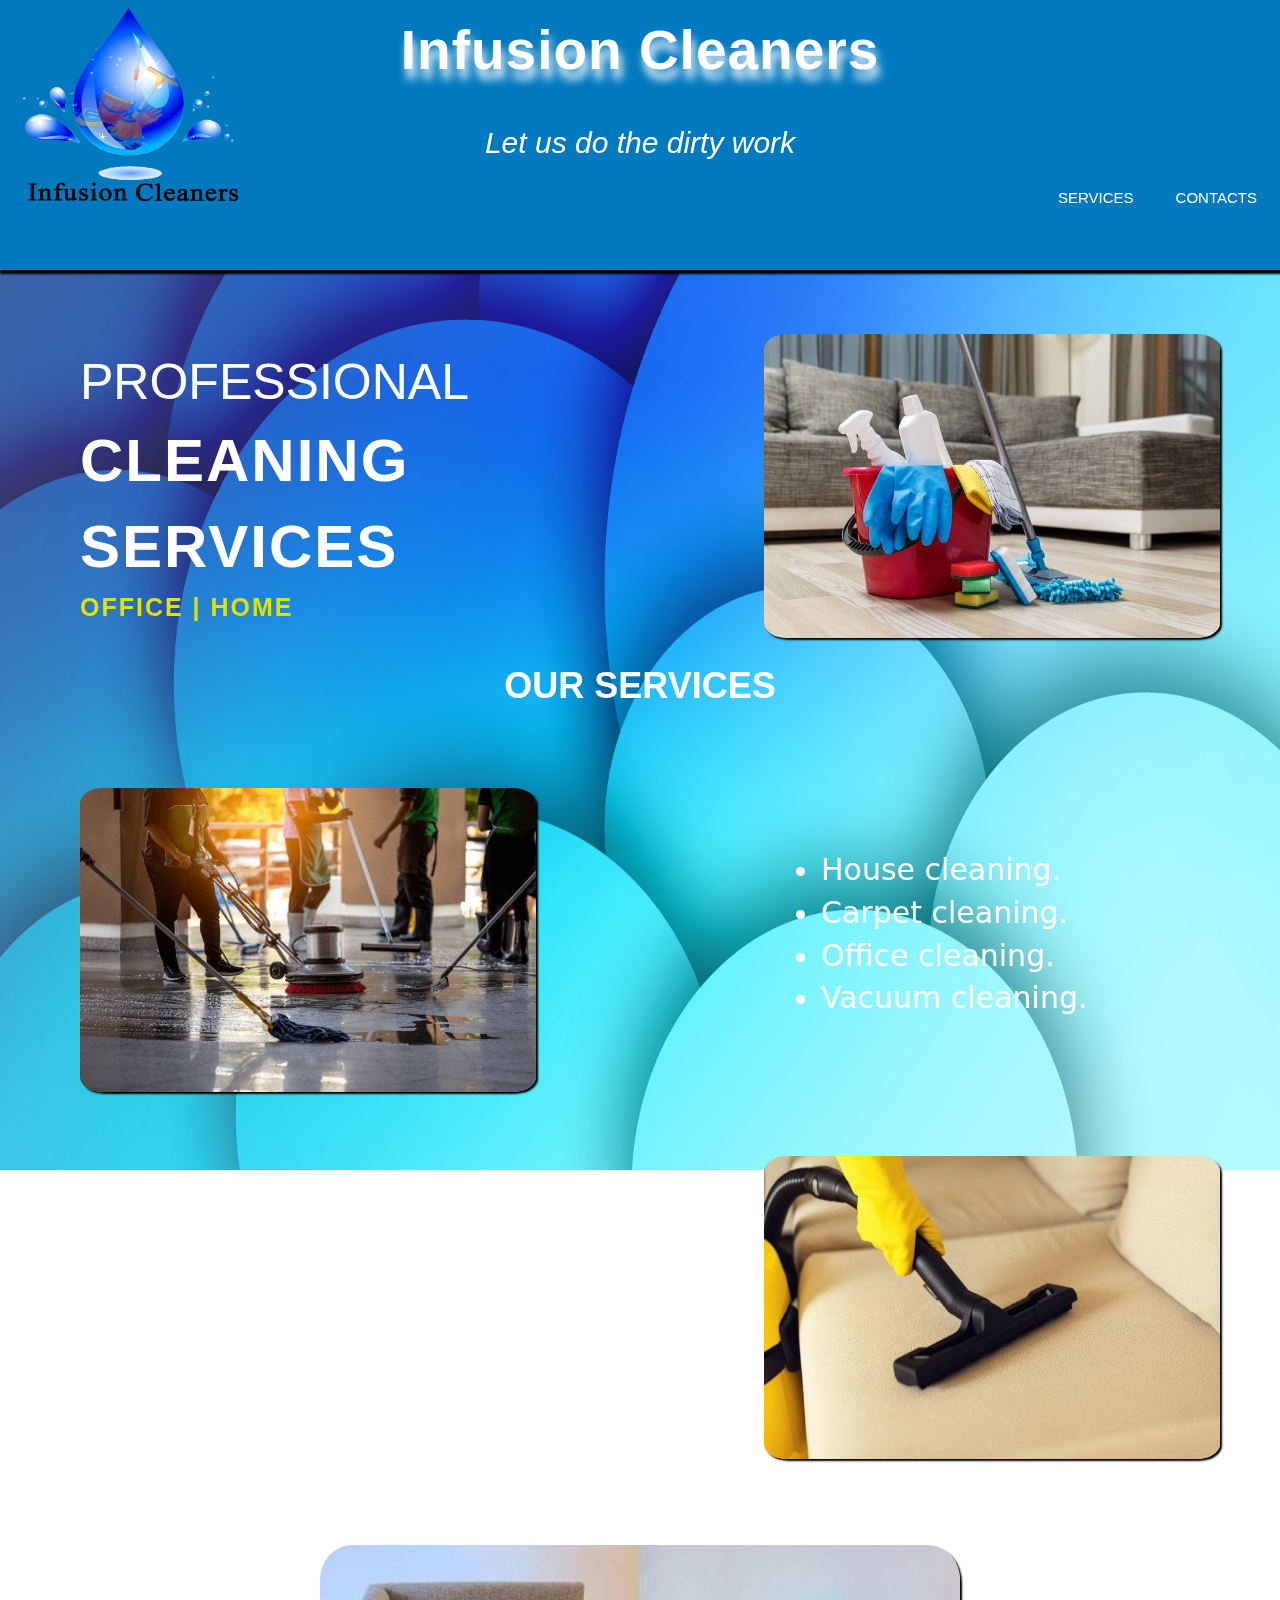
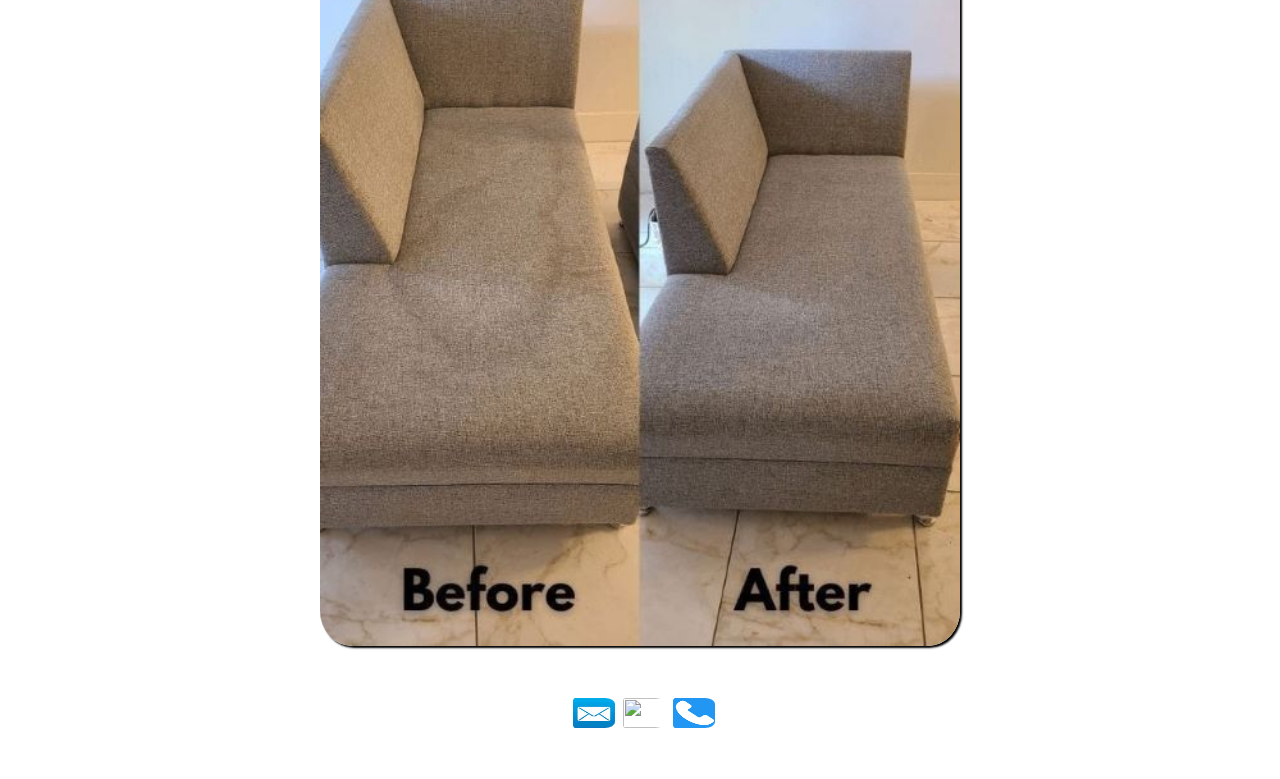
==== index.html @ abbaa96f "Update index.html" ====
<!DOCTYPE html>
<html lang="en">
  <head>
    <meta charset="UTF-8">
    <meta name="viewport" content="width=device-width, initial-scale=1.0">
    <meta http-equiv="X-UA-Compatible" content="ie=edge">
    <link rel="stylesheet" href="https://maxcdn.bootstrapcdn.com/bootstrap/3.3.7/css/bootstrap.min.css" integrity="sha384-BVYiiSIFeK1dGmJRAkycuHAHRg32OmUcww7on3RYdg4Va+PmSTsz/K68vbdEjh4u" crossorigin="anonymous"/>
    <title>Infusion Cleaners Homepage</title>
    <link rel="stylesheet" href="style.css">
    <link rel="icon" type="image/ico" href="icon.ico"/>
  </head>
  <body>
        <div class="titlebox">
            <img src="Infusion logo.jpg" class="logo"></img>
            <h1 class="title">Infusion Cleaners</h1>
            <h2 class="subtitle">Let us do the dirty work</h2>
            <nav class="navbar">
                <ul class="nav-items">
                  <li class="nav-item1">
                    <a href="#services"> SERVICES 
                    </a>
                  </li>
                  <li class="nav-item3">
                    <a href="#contacts"> CONTACTS </a>
                    </a>
                  </li>
                </ul>
              </nav>
          </div>
    </header>
    <main> 
      <img src="blue-886043_1920.png" class="full-screen-bg"></img>
      <div class="container">
        <div class="services">
          <p class="line1">PROFESSIONAL</p>
          <p class="line2">
            CLEANING</br>
            SERVICES
          <p class="line3">OFFICE | HOME </p>
        </div>
        <img src="base service.jpg" class="disp"></img>
      </div>
      <h1 class="subtitle1" id="services">OUR SERVICES</h3>
      <div class="container">
        <img src="background.jpg" class="disp"></img>
        <ul class="text">
            <li>House cleaning.</li>
            <li>Carpet cleaning.</li>
            <li>Office cleaning.</li>
            <li>Vacuum cleaning.</li>
        </ul>
      </div>
      <div class="container">
        <ul class="services text1">
            <li>Window cleaning.</li>
            <li>Chimney cleaning.</li>
            <li>Matress cleaning.</li>
            <li>Sofa cleaning.</li>
        </ul>
        <img src="chair.jpg" class="disp">
      </div>
      <h1 class="subtitle1">Let us do this to your space</h1>
      <img class="disp centered small" src="before and after.jpg"></img>
      <div id="contacts" class="address">
        <a href="mailto:infusioncleaners@gmail.com?
                   &subject: REQUEST FOR A SERVICE
                   &body: I would like to request for a ...">
                    <img src="mail.jpg" class="icon"></img>
                    <a href="https://wa.me/+254715532391">
                        <img src="whatsapp.jpg" class="icon"></img>
                      </a>
                    <a href="+254715532391">
                      <img src="tel.png" class="icon"></img>
                    </a>
      </div>
    </main>
  </body>
</html>
---- style.css ----
:root {
    --text-color1: white;
    --background-color1: #0079BF;
}
main {
    position: relative;
    top: 30vh;
}
* {
    scroll-behavior: smooth;
}
.logo {
    width: 20%;
    height: 25%;
    position: fixed;
    left: 0px;
    z-index: -1;
}
.full-screen-bg {
    position: fixed;
    top: 30vh;
    right: 0;
    bottom: 0;
    left: 0;
    width: 100%;
    height: 100%;
    background-size: cover;
    background-position: center;
    z-index: -1;
}
.container {
    position: relative;
    left: 10px;
    padding-top: 5%;
    display: flex;
    flex-direction: row;
    justify-content: center;
    align-items: center;
}
.services {
    width: 60%;
    color: var(--text-color1);
    display: flex;
    flex-direction: column;
    padding-right: 25%;
}
.line1  {
    font-size: 5rem;
    padding: 0;
    margin: 0;
}
.line2 {
    padding: 0;
    margin: 0;
    font-size: 6rem;
    font-weight: bold;
    letter-spacing: 2px;
}
.line3 {
    padding: 0;
    margin: 0;
    font-size: 2.5rem;
    font-weight: bold;
    letter-spacing: 2px;
    color: rgb(226, 223, 9);
}
.subtitle1 {
    color: var(--text-color1);
    text-align: center;
    padding: 8px;
    width: 100%;
    font-weight: bold;
}
.disp {
    width: 40%;
    border-radius: 5%;
    box-shadow: 2px 2px 2px black;
}
.titlebox {
    position: fixed;
    background: var(--background-color1);
    display: flex;
    flex-direction: row;
    flex-wrap: wrap;
    justify-content: flex-end;
    width: 100%;
    height: 30vh;
    text-align: center;
    z-index: 3;
    box-shadow: 2px 2px 2px 2px black;
}
.title {
    color: var(--text-color1);
    text-align: center;
    font-size: 55px;
    font-weight: bold;
    letter-spacing: 1px;
    width: 100vw;
    font-family: Helvetica, sans-serif;
    text-shadow: 3px 10px 10px var(--text-color1);
  }
  .subtitle {
    width: 100%;
    color: var(--text-color1);
    font-style: italic;
    text-align: center;
  }
  .navbar .nav-items {
    list-style: none;
    position: relative;
    display: flex;
    flex-direction: row;
    flex-wrap: nowrap;
    justify-content: center;
    padding: 1px;
    float: right;
    border-radius: 10px;
  }
  .nav-item1, .nav-item2, .nav-item3, .nav-item4 {
    overflow-y: hidden;
  }
  .nav-item1 a,.nav-item2 a,.nav-item3 a,.nav-item4 a {
    padding: 6px;
    margin: 15px;
    color: var(--text-color1);
    font-size: 15px;
  }
  
  .icon {
    border-radius: 20% 20%;
    width: 50px;
    height: 30px;
    padding-left: 15%;
  }
  .address {
    padding: 4% 45%;
    display: flex;
    flex-direction: row;
    justify-content: center;
  }
  .text {
    width: 60%;
    color: white;
    display: flex;
    flex-direction: column;
    padding-left: 25%;    
    font-size: 3rem;
    font-family: system-ui, -apple-system, BlinkMacSystemFont, 'Segoe UI', Roboto, Oxygen, Ubuntu, Cantarell, 'Open Sans', 'Helvetica Neue', sans-serif;
  }
  .text1 {
    width: 60%;
    color: white;
    display: flex;
    flex-direction: column;
    padding-right: 15%;    
    font-size: 3rem;
    font-family: system-ui, -apple-system, BlinkMacSystemFont, 'Segoe UI', Roboto, Oxygen, Ubuntu, Cantarell, 'Open Sans', 'Helvetica Neue', sans-serif;
  }
  .centered {
    margin: 0% 25%;
  }
  .small {
    width: 50%;
    height: 40%;
  }
@media (max-width: 350px) {
    .titlebox {
        height: 40vh;
    }
    .nav-item1 a,.nav-item2 a,.nav-item3 a,.nav-item4 a {
        font-size: 0.5rem;
    }
    main {
        top: 40vh;
    }
}
@media (max-width: 400px) {
  .title {
    font-size: 30px;
  }  
  .line1 {
    font-size: 1rem;
  }
  .line2 {
    font-size: 2rem;
  }
  .line3 {
    font-size: 1rem;
  }
  .subtitle1 {
    font-size: 2rem;
  }
  .subtitle {
    font-size: 2rem;
  }
  .text {
    font-size: 0.6rem;
  }
  .text1 {
    font-size: 0.6rem;
  }
  .nav-item1 a,.nav-item2 a,.nav-item3 a,.nav-item4 a {
    font-size: 0.75rem;
  }
}
@media (max-width: 500px){
    .title {
      font-size: 35px;
    }  
    .line1 {
      font-size: 1.25rem;
    }
    .line2 {
      font-size: 2rem;
    }
    .line3 {
      font-size: 1rem;
    }
    .subtitle1 {
      font-size: 2rem;
    }
    .subtitle {
      font-size: 2rem;
    }
    .text {
      font-size: 1.25rem;
    }
    .text1 {
      font-size: 1.25rem;
    }
    .nav-item1 a,.nav-item2 a,.nav-item3 a,.nav-item4 a {
      font-size: 1.25rem;
    }
  }
@media(max-width: 800px) {
    .title {
      font-size: 40px;
    }  
    .line1 {
      font-size: 1.5rem;
    }
    .line2 {
      font-size: 2.5rem;
    }
    .line3 {
      font-size: 1.5rem;
    }
    .subtitle1 {
      font-size: 2.5rem;
    }
    .subtitle {
      font-size: 2rem;
    }
    .text {
      font-size: 2rem;
    }
    .text1 {
      font-size: 2rem;
    }
    .nav-item1 a,.nav-item2 a,.nav-item3 a,.nav-item4 a {
      font-size: 1.5rem;
    }
  }
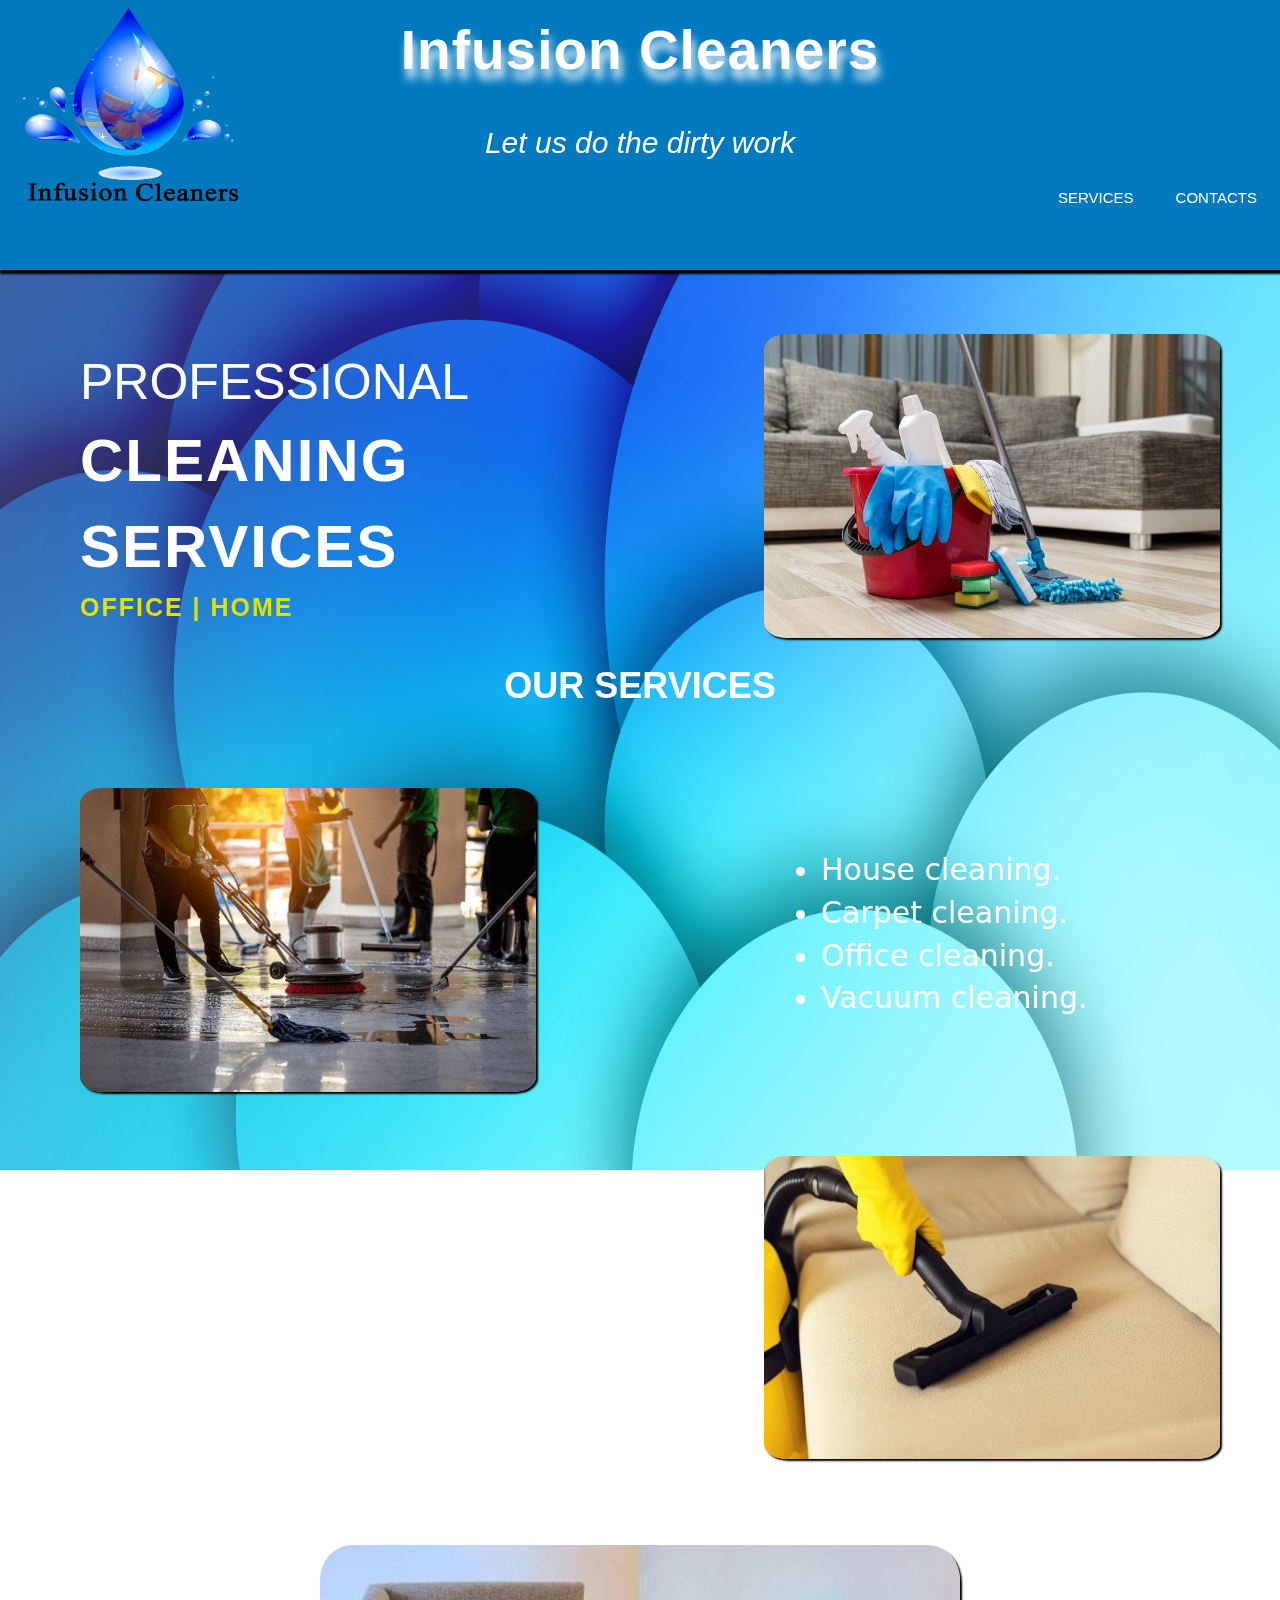
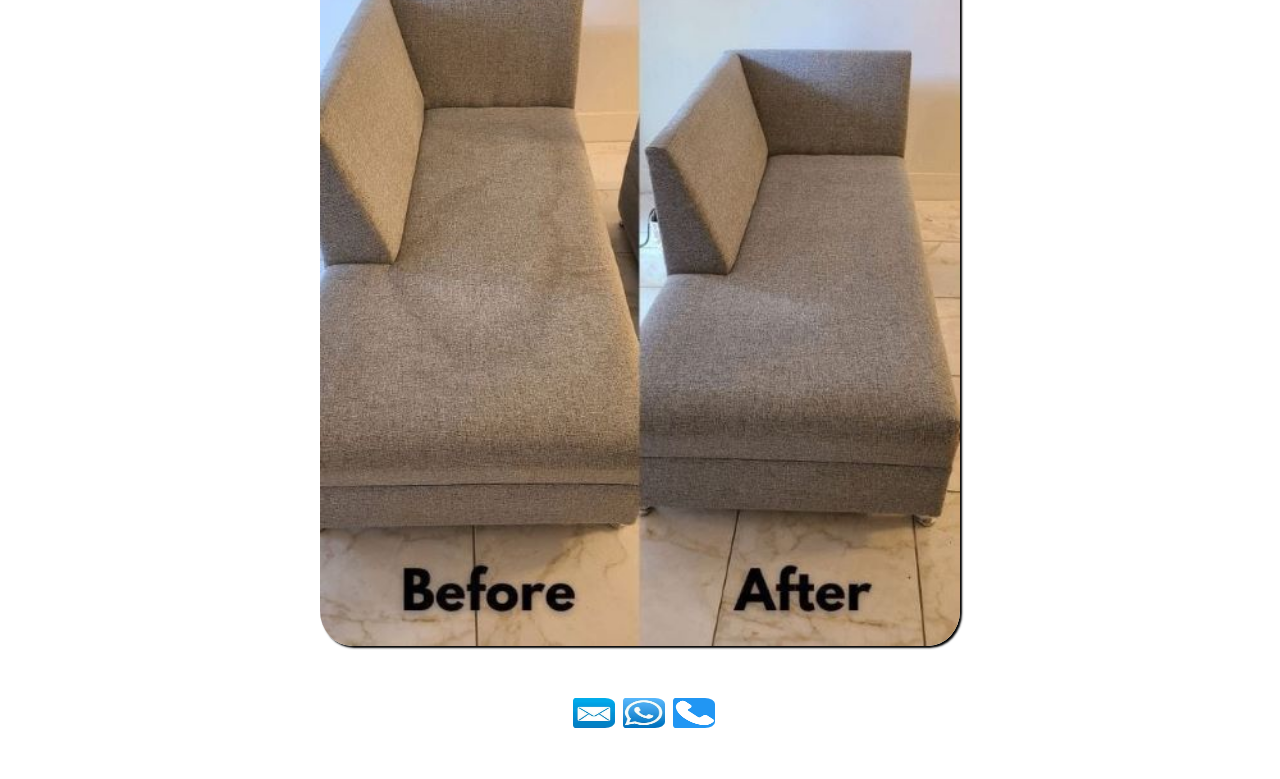
==== commit 14b4e389: "Update index.html" ====
--- a/index.html
+++ b/index.html
@@ -69,7 +69,7 @@
                     <a href="https://wa.me/+254715532391">
                         <img src="whatsapp.jpg" class="icon"></img>
                       </a>
-                    <a href="+254715532391">
+                    <a href="tel:+254715532391">
                       <img src="tel.png" class="icon"></img>
                     </a>
       </div>
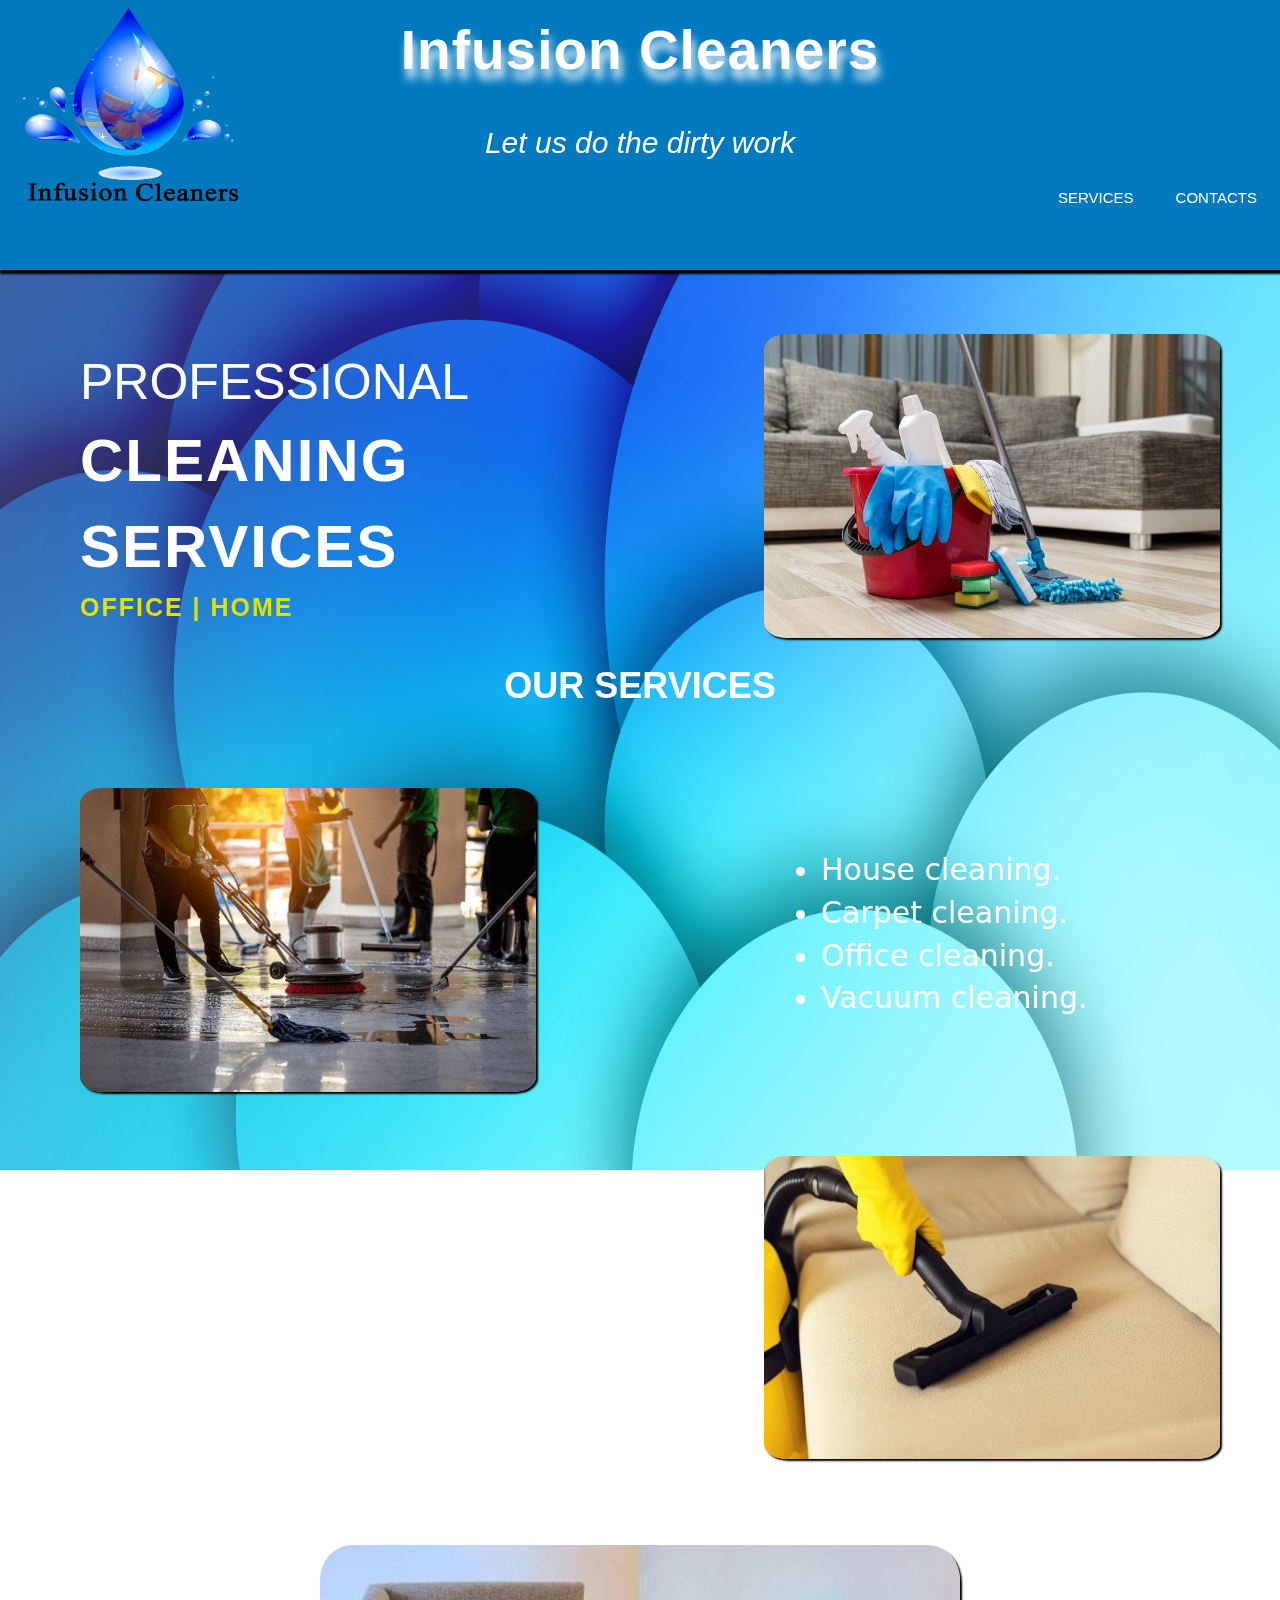
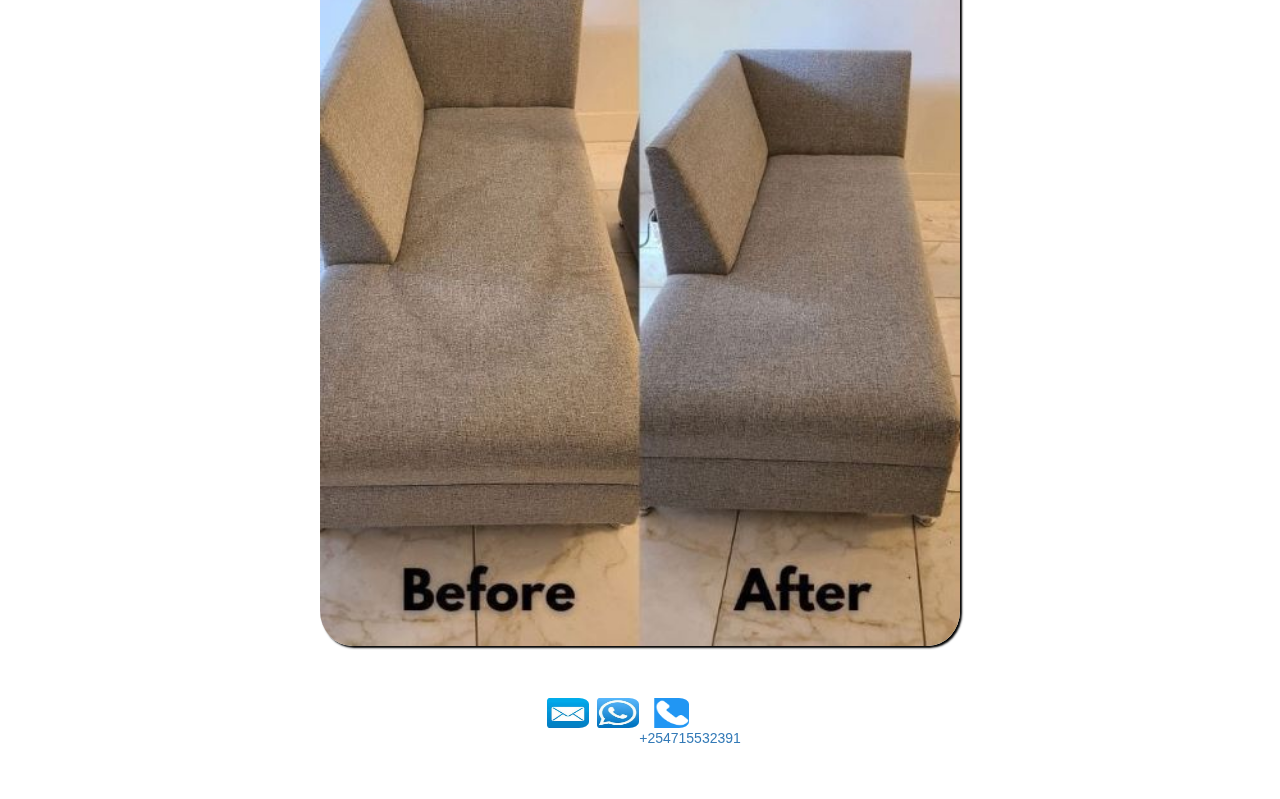
==== commit dcafaf3a: "Update index.html" ====
--- a/index.html
+++ b/index.html
@@ -70,7 +70,7 @@
                         <img src="whatsapp.jpg" class="icon"></img>
                       </a>
                     <a href="tel:+254715532391">
-                      <img src="tel.png" class="icon"></img>
+                      <img src="tel.png" class="icon"></img>+254715532391
                     </a>
       </div>
     </main>
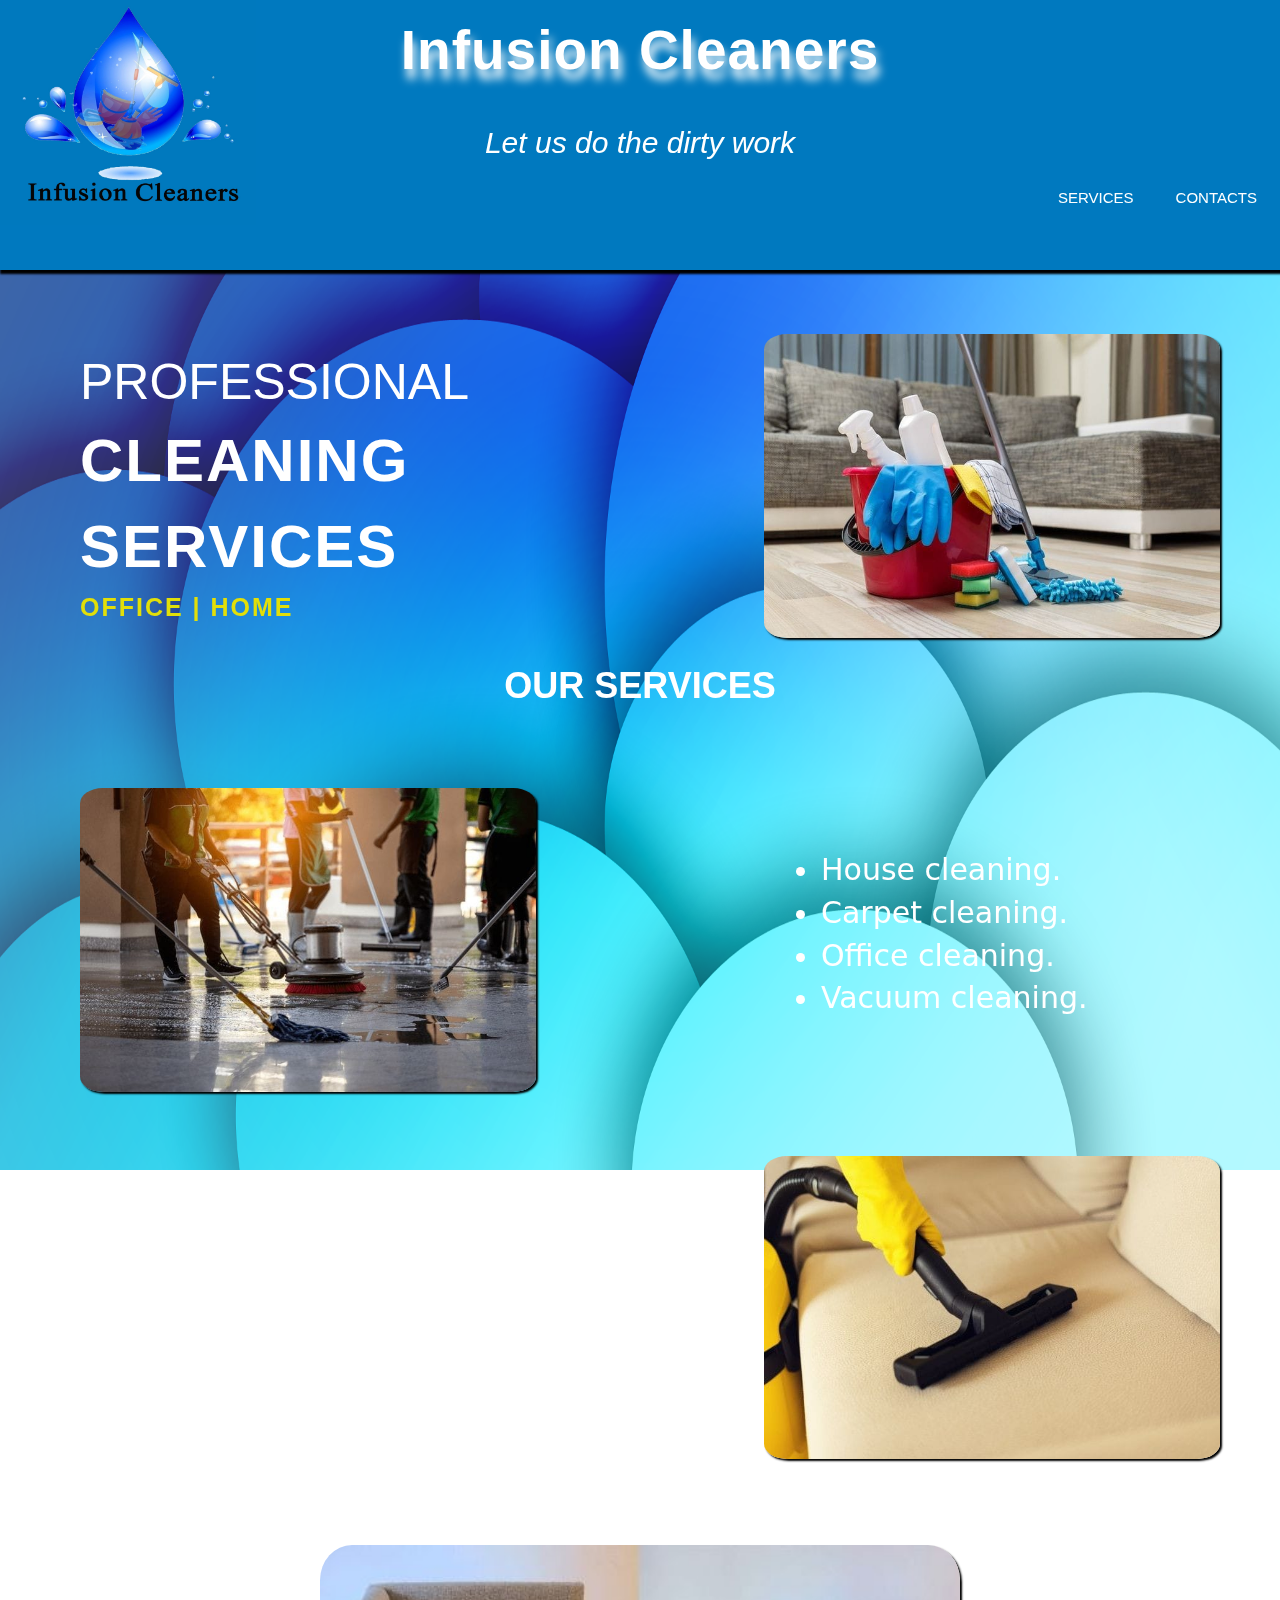
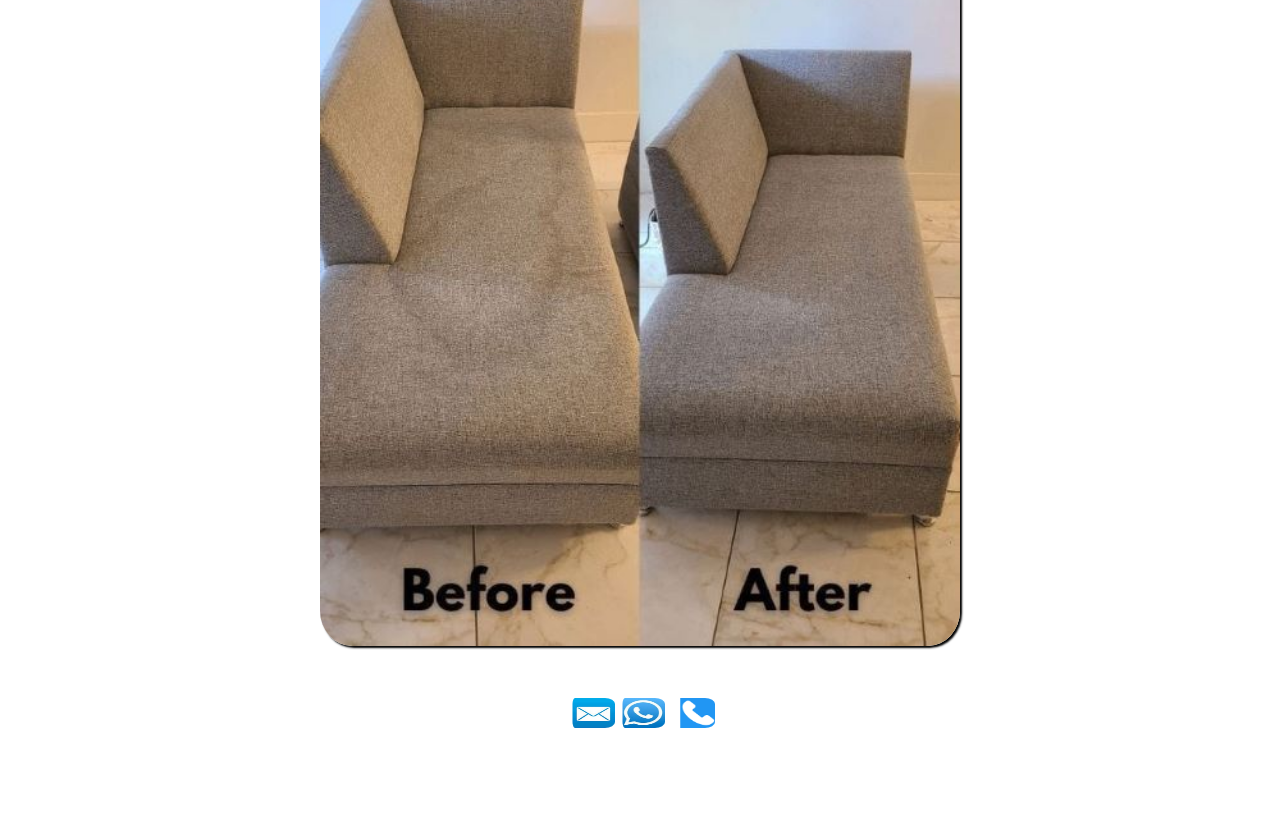
==== commit 52bd6962: "Update index.html" ====
--- a/index.html
+++ b/index.html
@@ -62,6 +62,7 @@
       <h1 class="subtitle1">Let us do this to your space</h1>
       <img class="disp centered small" src="before and after.jpg"></img>
       <div id="contacts" class="address">
+        <p class="tel">Contact us through:</p>
         <a href="mailto:infusioncleaners@gmail.com?
                    &subject: REQUEST FOR A SERVICE
                    &body: I would like to request for a ...">
@@ -70,7 +71,7 @@
                         <img src="whatsapp.jpg" class="icon"></img>
                       </a>
                     <a href="tel:+254715532391">
-                      <img src="tel.png" class="icon"></img>+254715532391
+                      <img src="tel.png" class="icon"><div class="tel">+254715532391</div></img>
                     </a>
       </div>
     </main>
--- a/style.css
+++ b/style.css
@@ -163,6 +163,9 @@
     width: 50%;
     height: 40%;
   }
+  .tel {
+    color: white;
+  }
 @media (max-width: 350px) {
     .titlebox {
         height: 40vh;
@@ -260,4 +263,4 @@
     .nav-item1 a,.nav-item2 a,.nav-item3 a,.nav-item4 a {
       font-size: 1.5rem;
     }
-  }+  }
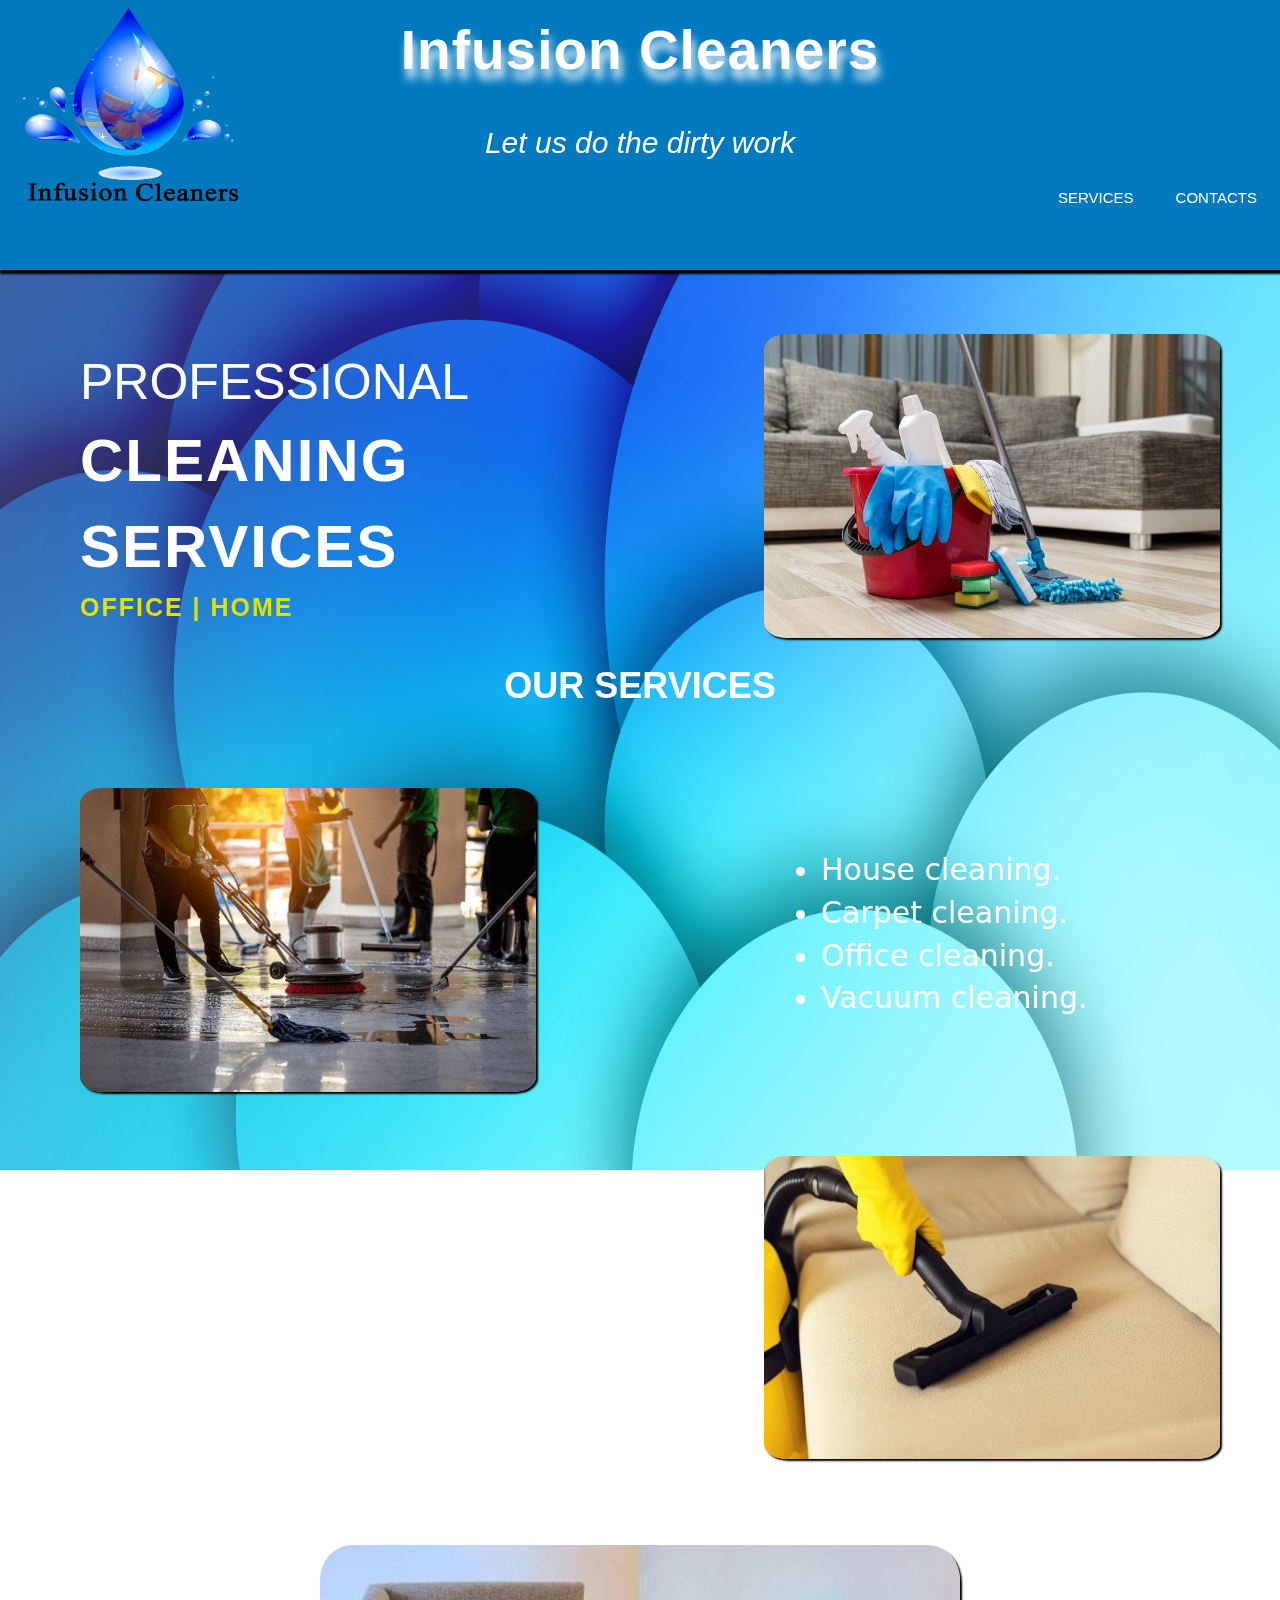
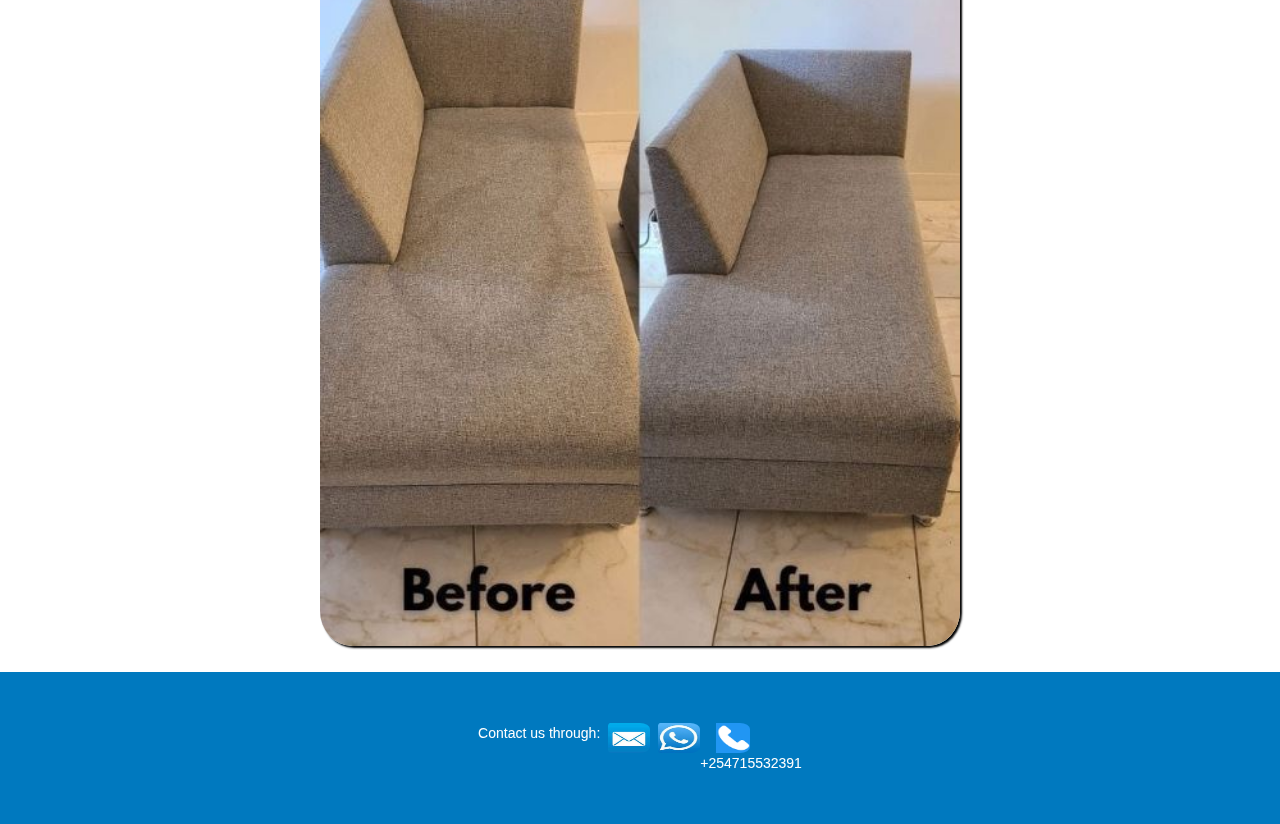
==== commit 4c65514c: "Update index.html" ====
--- a/index.html
+++ b/index.html
@@ -1,3 +1,4 @@
+<!--Philipians2:10-11 "that at the name of Jesus every knee should bow, of things in heaven, and things in earth, and things under the earth; and that every tongue should confess that Jesus Christ is Lord, to the glory of God the Father."-->
 <!DOCTYPE html>
 <html lang="en">
   <head>
--- a/style.css
+++ b/style.css
@@ -133,7 +133,9 @@
     padding-left: 15%;
   }
   .address {
-    padding: 4% 45%;
+    background: var(--background-color1);
+    margin: 2% 0;
+    padding: 4% 5%;
     display: flex;
     flex-direction: row;
     justify-content: center;
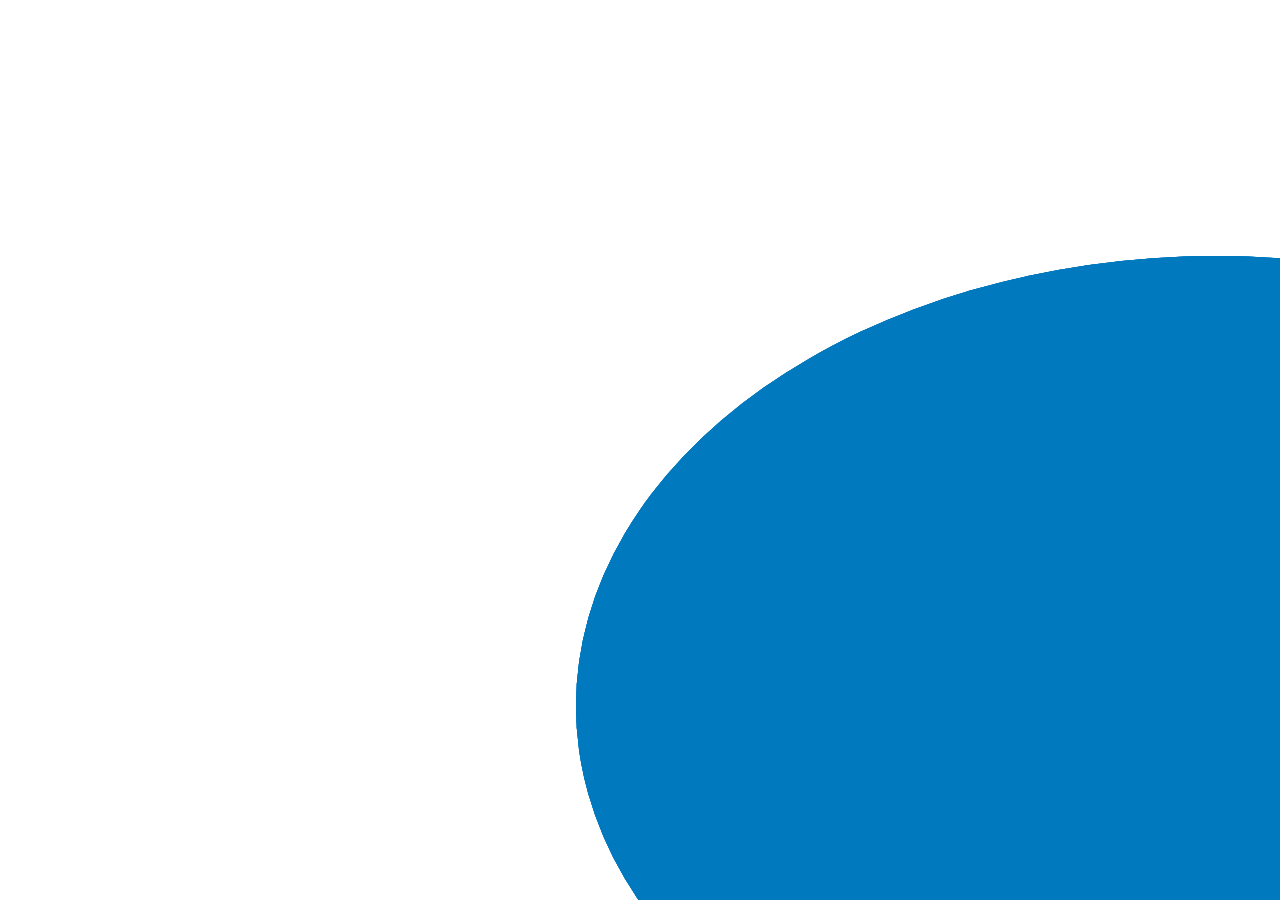
==== commit dd1af562: "Add files via upload" ====
--- a/index.html
+++ b/index.html
@@ -1,4 +1,3 @@
-<!--Philipians2:10-11 "that at the name of Jesus every knee should bow, of things in heaven, and things in earth, and things under the earth; and that every tongue should confess that Jesus Christ is Lord, to the glory of God the Father."-->
 <!DOCTYPE html>
 <html lang="en">
   <head>
@@ -7,12 +6,20 @@
     <meta http-equiv="X-UA-Compatible" content="ie=edge">
     <link rel="stylesheet" href="https://maxcdn.bootstrapcdn.com/bootstrap/3.3.7/css/bootstrap.min.css" integrity="sha384-BVYiiSIFeK1dGmJRAkycuHAHRg32OmUcww7on3RYdg4Va+PmSTsz/K68vbdEjh4u" crossorigin="anonymous"/>
     <title>Infusion Cleaners Homepage</title>
-    <link rel="stylesheet" href="style.css">
-    <link rel="icon" type="image/ico" href="icon.ico"/>
+    <link rel="stylesheet" href="styles/style.css">
+    <link rel="icon" type="image/ico" href="icons/icon.ico"/>
+    <script src="https://code.jquery.com/jquery-3.6.0.min.js"></script>
   </head>
   <body>
+    <div class="spinner">
+      <div></div>   
+      <div></div>    
+      <div></div>    
+      <div></div>    
+    </div>    
+    <header class="hidden">
         <div class="titlebox">
-            <img src="Infusion logo.jpg" class="logo"></img>
+            <img src="icons/Infusion logo.jpg" class="logo"></img>
             <h1 class="title">Infusion Cleaners</h1>
             <h2 class="subtitle">Let us do the dirty work</h2>
             <nav class="navbar">
@@ -29,8 +36,8 @@
               </nav>
           </div>
     </header>
-    <main> 
-      <img src="blue-886043_1920.png" class="full-screen-bg"></img>
+    <main class="hidden"> 
+      <img src="images/blue-886043_1920.png" class="full-screen-bg"></img>
       <div class="container">
         <div class="services">
           <p class="line1">PROFESSIONAL</p>
@@ -39,11 +46,11 @@
             SERVICES
           <p class="line3">OFFICE | HOME </p>
         </div>
-        <img src="base service.jpg" class="disp"></img>
+        <img src="images/base service.jpg" class="disp"></img>
       </div>
       <h1 class="subtitle1" id="services">OUR SERVICES</h3>
       <div class="container">
-        <img src="background.jpg" class="disp"></img>
+        <img src="images/background.jpg" class="disp"></img>
         <ul class="text">
             <li>House cleaning.</li>
             <li>Carpet cleaning.</li>
@@ -58,23 +65,25 @@
             <li>Matress cleaning.</li>
             <li>Sofa cleaning.</li>
         </ul>
-        <img src="chair.jpg" class="disp">
+        <img src="images/chair.jpg" class="disp">
       </div>
       <h1 class="subtitle1">Let us do this to your space</h1>
-      <img class="disp centered small" src="before and after.jpg"></img>
+      <img class="disp centered small" src="images/before and after.jpg"></img>
       <div id="contacts" class="address">
         <p class="tel">Contact us through:</p>
         <a href="mailto:infusioncleaners@gmail.com?
                    &subject: REQUEST FOR A SERVICE
                    &body: I would like to request for a ...">
-                    <img src="mail.jpg" class="icon"></img>
-                    <a href="https://wa.me/+254715532391">
-                        <img src="whatsapp.jpg" class="icon"></img>
-                      </a>
-                    <a href="tel:+254715532391">
-                      <img src="tel.png" class="icon"><div class="tel">+254715532391</div></img>
-                    </a>
+          <img src="icons/mail.jpg" class="icon"></img>
+        </a>
+        <a href="https://wa.me/+254715532391">
+          <img src="icons/whatsapp.jpg" class="icon"></img>
+        </a>
+        <a href="tel:+254715532391">
+          <img src="icons/tel.png" class="icon"><div class="tel">+254715532391</div></img>
+        </a>
       </div>
     </main>
+    <script src="script/script.js"></script>
   </body>
-</html>
+</html>--- a/styles/style.css
+++ b/styles/style.css
@@ -0,0 +1,319 @@
+:root {
+    --text-color1: white;
+    --background-color1: #0079BF;
+}
+main {
+    position: relative;
+    top: 30vh;
+}
+* {
+    scroll-behavior: smooth;
+}
+.logo {
+    width: 20%;
+    height: 25%;
+    position: fixed;
+    left: 0px;
+    z-index: -1;
+}
+.full-screen-bg {
+    position: fixed;
+    top: 30vh;
+    right: 0;
+    bottom: 0;
+    left: 0;
+    width: 100%;
+    height: 100%;
+    background-size: cover;
+    background-position: center;
+    z-index: -1;
+}
+.container {
+    position: relative;
+    left: 10px;
+    padding-top: 5%;
+    display: flex;
+    flex-direction: row;
+    justify-content: center;
+    align-items: center;
+}
+.services {
+    width: 60%;
+    color: var(--text-color1);
+    display: flex;
+    flex-direction: column;
+    padding-right: 25%;
+}
+.line1  {
+    font-size: 5rem;
+    padding: 0;
+    margin: 0;
+}
+.line2 {
+    padding: 0;
+    margin: 0;
+    font-size: 6rem;
+    font-weight: bold;
+    letter-spacing: 2px;
+}
+.line3 {
+    padding: 0;
+    margin: 0;
+    font-size: 2.5rem;
+    font-weight: bold;
+    letter-spacing: 2px;
+    color: rgb(226, 223, 9);
+}
+.subtitle1 {
+    color: var(--text-color1);
+    text-align: center;
+    padding: 8px;
+    width: 100%;
+    font-weight: bold;
+}
+.disp {
+    width: 40%;
+    border-radius: 5%;
+    box-shadow: 2px 2px 2px black;
+}
+.titlebox {
+    position: fixed;
+    background: var(--background-color1);
+    display: flex;
+    flex-direction: row;
+    flex-wrap: wrap;
+    justify-content: flex-end;
+    width: 100%;
+    height: 30vh;
+    text-align: center;
+    z-index: 3;
+    box-shadow: 2px 2px 2px 2px black;
+}
+.title {
+    color: var(--text-color1);
+    text-align: center;
+    font-size: 55px;
+    font-weight: bold;
+    letter-spacing: 1px;
+    width: 100vw;
+    font-family: Helvetica, sans-serif;
+    text-shadow: 3px 10px 10px var(--text-color1);
+  }
+  .subtitle {
+    width: 100%;
+    color: var(--text-color1);
+    font-style: italic;
+    text-align: center;
+  }
+  .navbar .nav-items {
+    list-style: none;
+    position: relative;
+    display: flex;
+    flex-direction: row;
+    flex-wrap: nowrap;
+    justify-content: center;
+    padding: 1px;
+    float: right;
+    border-radius: 10px;
+  }
+  .nav-item1, .nav-item2, .nav-item3, .nav-item4 {
+    overflow-y: hidden;
+  }
+  .nav-item1 a,.nav-item2 a,.nav-item3 a,.nav-item4 a {
+    padding: 6px;
+    margin: 15px;
+    color: var(--text-color1);
+    font-size: 15px;
+  }
+  
+  .icon {
+    border-radius: 20% 20%;
+    width: 50px;
+    height: 30px;
+    padding-left: 15%;
+  }
+  .address {
+    background: var(--background-color1);
+    margin: 2% 0;
+    padding: 4% 5%;
+    display: flex;
+    flex-direction: row;
+    justify-content: center;
+  }
+  .text {
+    width: 60%;
+    color: white;
+    display: flex;
+    flex-direction: column;
+    padding-left: 25%;    
+    font-size: 3rem;
+    font-family: system-ui, -apple-system, BlinkMacSystemFont, 'Segoe UI', Roboto, Oxygen, Ubuntu, Cantarell, 'Open Sans', 'Helvetica Neue', sans-serif;
+  }
+  .text1 {
+    width: 60%;
+    color: white;
+    display: flex;
+    flex-direction: column;
+    padding-right: 15%;    
+    font-size: 3rem;
+    font-family: system-ui, -apple-system, BlinkMacSystemFont, 'Segoe UI', Roboto, Oxygen, Ubuntu, Cantarell, 'Open Sans', 'Helvetica Neue', sans-serif;
+  }
+  .centered {
+    margin: 0% 25%;
+  }
+  .small {
+    width: 50%;
+    height: 40%;
+  }
+  .tel {
+    color: white;
+  }
+  .spinner {
+    width: 11.2px;
+    height: 11.2px;
+    margin-top: 20%;
+    margin-left: 45%;
+    animation: spinner-o824ag 1s infinite linear;
+ }
+ .hidden {
+   display: none;
+ }
+ .spinner div {
+    position: fixed; 
+    width: 100%;
+    height: 100%;
+    background: #0079bf;
+    border-radius: 50%;
+    animation: spinner-vse6n7 1.25s infinite ease;
+ }
+ 
+ .spinner div:nth-child(1) {
+    --rotation: 90;
+ }
+ 
+ .spinner div:nth-child(2) {
+    --rotation: 180;
+ }
+ 
+ .spinner div:nth-child(3) {
+    --rotation: 270;
+ }
+ 
+ .spinner div:nth-child(4) {
+    --rotation: 360;
+ }
+ 
+ @keyframes spinner-vse6n7 {
+    0%, 100% {
+       transform: rotate(calc(var(--rotation) * 1deg)) translateY(0);
+    }
+ 
+    50% {
+       transform: rotate(calc(var(--rotation) * 1deg)) translateY(300%);
+    }
+ }
+ 
+ @keyframes spinner-o824ag {
+    to {
+       transform: rotate(360deg);
+    }
+ }
+ 
+@media (max-width: 350px) {
+    .titlebox {
+        height: 40vh;
+    }
+    .nav-item1 a,.nav-item2 a,.nav-item3 a,.nav-item4 a {
+        font-size: 0.5rem;
+    }
+    main {
+        top: 40vh;
+    }
+}
+@media (max-width: 400px) {
+  .title {
+    font-size: 30px;
+  }  
+  .line1 {
+    font-size: 1rem;
+  }
+  .line2 {
+    font-size: 2rem;
+  }
+  .line3 {
+    font-size: 1rem;
+  }
+  .subtitle1 {
+    font-size: 2rem;
+  }
+  .subtitle {
+    font-size: 2rem;
+  }
+  .text {
+    font-size: 0.6rem;
+  }
+  .text1 {
+    font-size: 0.6rem;
+  }
+  .nav-item1 a,.nav-item2 a,.nav-item3 a,.nav-item4 a {
+    font-size: 0.75rem;
+  }
+}
+@media (max-width: 500px){
+    .title {
+      font-size: 35px;
+    }  
+    .line1 {
+      font-size: 1.25rem;
+    }
+    .line2 {
+      font-size: 2rem;
+    }
+    .line3 {
+      font-size: 1rem;
+    }
+    .subtitle1 {
+      font-size: 2rem;
+    }
+    .subtitle {
+      font-size: 2rem;
+    }
+    .text {
+      font-size: 1.25rem;
+    }
+    .text1 {
+      font-size: 1.25rem;
+    }
+    .nav-item1 a,.nav-item2 a,.nav-item3 a,.nav-item4 a {
+      font-size: 1.25rem;
+    }
+  }
+@media(max-width: 800px) {
+    .title {
+      font-size: 40px;
+    }  
+    .line1 {
+      font-size: 1.5rem;
+    }
+    .line2 {
+      font-size: 2.5rem;
+    }
+    .line3 {
+      font-size: 1.5rem;
+    }
+    .subtitle1 {
+      font-size: 2.5rem;
+    }
+    .subtitle {
+      font-size: 2rem;
+    }
+    .text {
+      font-size: 2rem;
+    }
+    .text1 {
+      font-size: 2rem;
+    }
+    .nav-item1 a,.nav-item2 a,.nav-item3 a,.nav-item4 a {
+      font-size: 1.5rem;
+    }
+  }